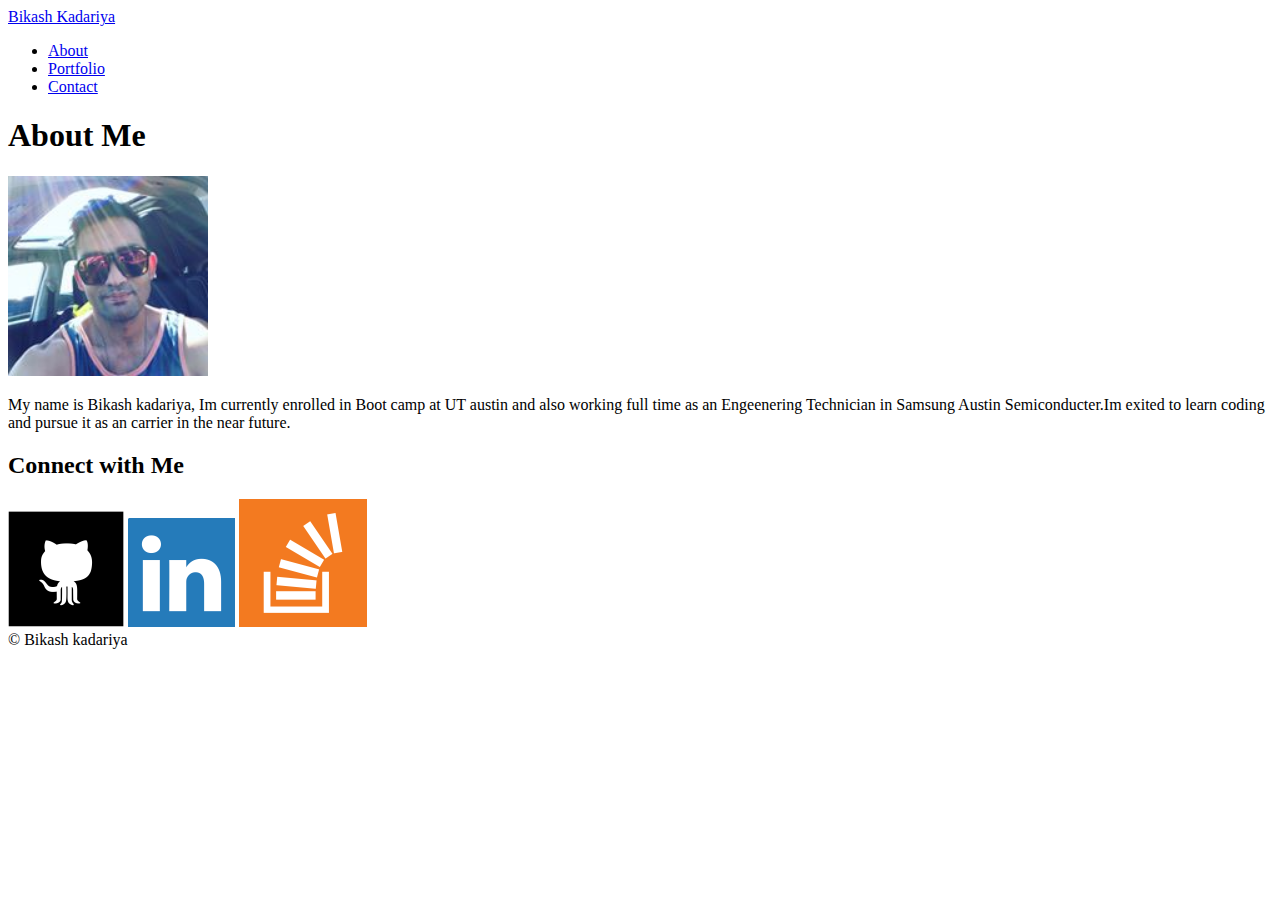
==== index.html @ 917c9ba3 "old profile updated" ====
<!DOCTYPE html>
<html lang="en-us">

<head>
  <meta charset="UTF-8">
  <title>Bikash Kadariya</title>
  <link rel="stylesheet" type="text/css" href="assets/css/reset.css">  
  <link rel="stylesheet" type="text/css" href="assets/css/style.css">
  <link rel="stylesheet" media="(max-width=960px)" href="assets/css.style.css">
</head>

<body>

<header>
	<div class="wrapper">
		<a href="#" id="logo">Bikash Kadariya</a>

		<nav>
			<ul>
				<li><a href="index.html">About</a></li>
				<li><a href="portfolio.html">Portfolio</a></li>
				<li><a href="contact.html">Contact</a></li>
			</ul>
		</nav>
	</div>
</header>

<div id="container" class="wrapper">
	<div id="content" class="module">
		<h1>About Me</h1>
	
		<img src="assets/images/bikashk.jpg" width="200" class="bikash">

		<p> My name is Bikash kadariya, Im currently enrolled in Boot camp at UT austin and also working full time as an Engeenering Technician in Samsung Austin Semiconducter.Im exited to learn coding and pursue it as an carrier in the near future.</p>

	</div>

	<div id="connect" class="module">
		<h2>Connect with Me</h2>
	
		<a href="https://github.com/Bikashkd110"><img src="assets/images/github.png"></a>
		<a href="https://www.linkedin.com/in/bikash-kadariya"><img src="assets/images/linkedin.png"></a>
		<a href="https://stackoverflow.com/users/11397449/bikash-kadariya"><img src="assets/images/stack.png"></a>
	  </div>
</div>
	<footer> &copy; Bikash kadariya</footer>
		
</body>
</html>
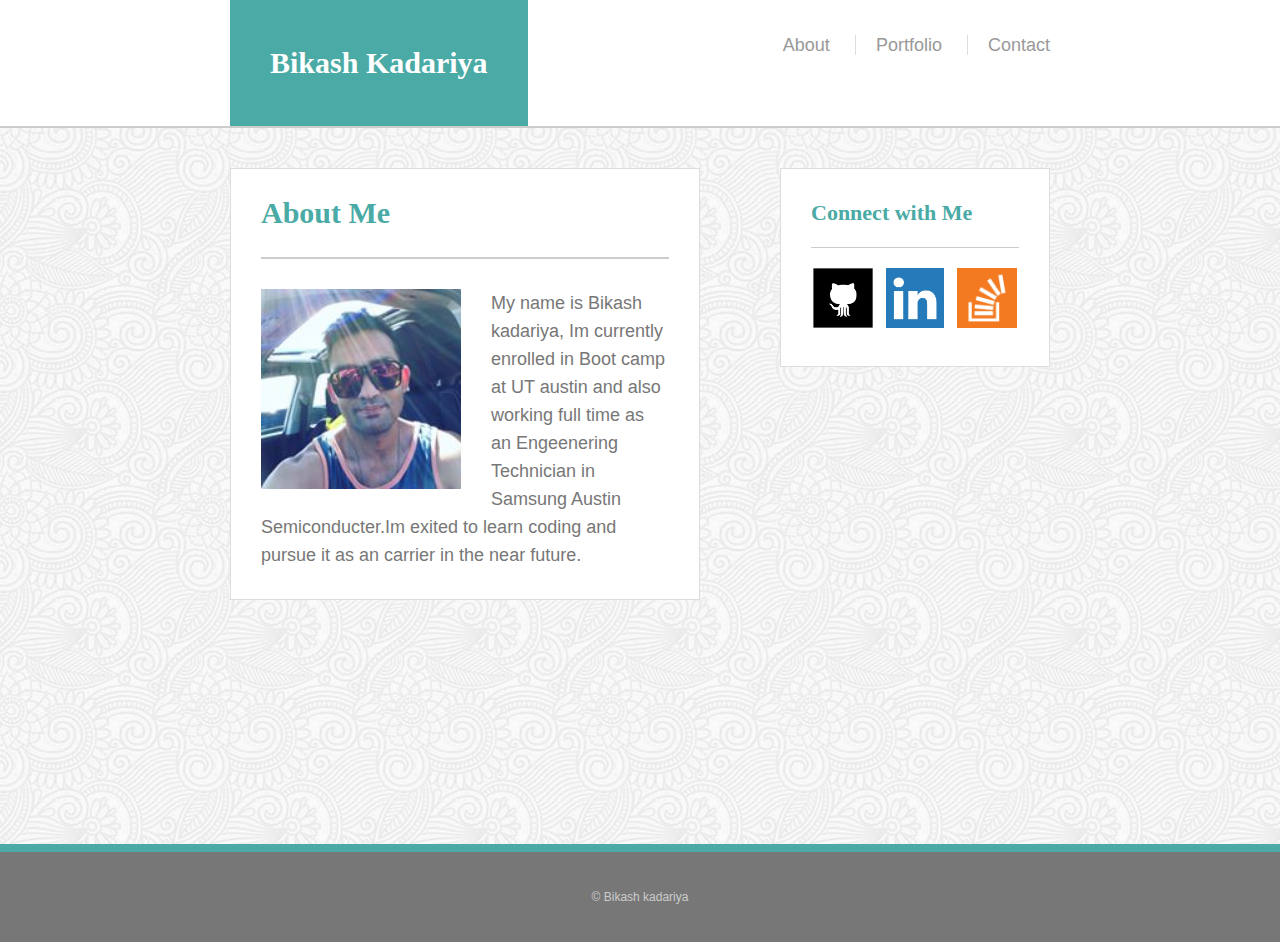
==== commit d1eda253: "updated to css from CSS" ====
--- a/index.html
+++ b/index.html
@@ -4,9 +4,9 @@
 <head>
   <meta charset="UTF-8">
   <title>Bikash Kadariya</title>
-  <link rel="stylesheet" type="text/css" href="assets/css/reset.css">  
-  <link rel="stylesheet" type="text/css" href="assets/css/style.css">
-  <link rel="stylesheet" media="(max-width=960px)" href="assets/css.style.css">
+  <link rel="stylesheet" type="text/css" href="assets/CSS/reset.css">  
+  <link rel="stylesheet" type="text/css" href="assets/CSS/style.css">
+  <link rel="stylesheet" media="(max-width=960px)" href="assets/CSS/style.css">
 </head>
 
 <body>
--- a/assets/CSS/style.css
+++ b/assets/CSS/style.css
@@ -0,0 +1,378 @@
+body {
+	background-image: url("../images/fullbloom.png");
+	background-repeat: repeat;
+	font-family: Arial;
+	font-size: 18px;
+	color: #777;
+	line-height: 28px;
+}
+* {
+	box-sizing: border-box;
+}
+
+/* Main Page */
+
+/* Sticky Footer */
+
+#container {
+	min-height: calc(100vh - 264px);
+}
+
+/* General Styling */
+
+h1, h2 {
+	font-family: "Georgia";
+	color: #4aaaa5;
+	padding-bottom: 30px;
+	font-weight: bold;
+	text-align: left;
+	margin-bottom: 30px;
+}
+
+h1 {
+	font-size: 30px;
+	border-bottom: 2px solid #ccc;
+}
+
+h2 {
+	font-size: 22px;
+	border-bottom: 1px solid #ccc;
+	padding-bottom: 20px;
+	margin-bottom: 20px;
+}
+
+header {
+	background-color: #fff;
+	margin-bottom: 40px;
+	border-bottom: 2px solid #ccc;
+}
+
+#logo {
+	float: left;
+	display: block;
+	background-color: #4aaaa5;
+	color:#fff;
+	font-family: "Georgia";
+	font-size: 30px;
+	padding: 18px 40px;
+	line-height: 90px;
+	font-weight: bold;
+	text-decoration: none;
+}
+
+nav {
+	float: right;
+}
+
+nav ul {
+	display: block;
+}
+
+nav ul li {
+	display: inline-block;
+	line-height: 90px;
+}
+
+nav ul li a {
+	text-decoration: none;
+	color: #999;
+	margin-left: 20px;
+	line-height: 22px;
+	padding-left: 20px;
+	border-left: 1px solid #ddd;
+}
+
+nav ul li:first-child a {
+	border-left: 0;
+}
+
+.wrapper {
+	width: 960px;
+	margin: 0 auto;
+	clear: both;
+	overflow: hidden;
+}
+
+footer {
+	text-align: center;
+	background-color: #777;
+	color: #ccc;
+	line-height: 90px;
+	margin-top: 40px;
+	border-top: 8px solid #4aaaa5;
+	font-size: 12px;
+}
+
+.module {
+	background-color: #fff;
+	padding: 30px;
+	border: 1px solid #ddd;
+}
+
+#content {
+	float: left;
+	width: 650px;
+}
+
+#connect {
+	width: 270px;
+	float: right;
+	text-align: center;
+}
+
+#connect img {
+	height: 60px;
+	width: auto;
+}
+
+#connect a {
+	margin-right: 8px;
+}
+
+#connect a:last-child {
+	margin-right: 0;
+}
+
+.bikash {
+	float: left;
+	margin-right: 30px;
+	
+}
+
+
+/* Contact */
+
+
+
+#contact-form ul {
+  margin-bottom: 20px;
+}
+
+#contact-form li {
+  margin-bottom: 10px;
+}
+
+label,
+input[type=text],
+input[type=email],
+textarea {
+  display: block;
+  width: 100%;
+}
+
+input[type=text],
+input[type=email],
+textarea {
+  height: 35px;
+  padding: 0 10px;
+  font-size: 14px;
+  border: 1px solid #ddd;
+}
+
+textarea {
+  height: 200px;
+}
+
+input[type=submit] {
+  padding: 10px 30px;
+  font-size: 18px;
+  color: #fff;
+  cursor: pointer;
+  background: #4aaaa5;
+  border: 0 none;
+}
+
+/* Portfolio */
+
+.work {
+  position: relative;
+  float: left;
+  width: 274px;
+  margin: 20px 0 25px;
+  overflow: auto;
+}
+
+.work:nth-child(even) {
+  margin-right: 40px;
+}
+
+.work img {
+  width: 100%;
+  border: 0 none;
+  opacity: 0.8;
+}
+
+.work h3 {
+  position: absolute;
+  bottom: 20px;
+  width: 100%;
+  padding: 15px;
+  margin-bottom: 0;
+  font-weight: 300;
+  line-height: 30px;
+  color: #fff;
+  text-align: center;
+  background: #4aaaa5;
+  border-bottom: 0;
+  font-family: "Georgia";
+  font-size: 22px;
+}
+
+
+
+/***************************
+	Media Queries
+****************************/
+
+@media (max-width: 640px) {
+
+	.wrapper {
+		width: 640px;
+	}
+
+	footer{
+width: 640px;
+
+	}
+
+	header {
+		border-bottom: none;
+	}
+
+	#logo {
+		text-align: center;
+		width: 640px;
+	}
+	
+	
+	nav {
+		background-color: #fff;
+		width: 640px;
+		border-bottom: 2px solid #ddd;
+	}
+
+	nav ul li {
+		line-height: 60px;
+	}
+
+	nav ul li a {
+		margin-left: 40px;
+		padding-left: 70px;
+	}
+
+	.bikash {
+		margin-left: 0px;
+	}
+
+	p {
+		word-wrap: break-word;
+		margin-top: 20px;
+		display: inline-block;
+	}
+	
+	#connect {
+		width: 560px;
+		height: 190px;
+		margin-right: 40px;	
+	}
+
+	#connect img {
+		float: left;
+		padding-right: 10px;
+	}
+
+	
+	#content {
+		width: 560px;
+		margin-left: 40px;
+		margin-bottom: 30px;
+	}
+	
+	.work {
+		margin-left: 100px;
+	}
+}
+
+@media (min-width: 645px) and (max-width: 979px) {
+
+	.wrapper {
+		width: 645px;
+	}
+
+
+	#logo {
+		margin-left: 20px;
+	}
+
+	nav ul {
+		padding-right: 20px;
+	}
+
+	#content {
+		width: 730px;
+		margin-left: 20px;
+		margin-bottom: 30px;
+	}
+
+	#connect {
+		width: 730px;
+		margin-right: 20px;
+	}
+
+	#connect img {
+		float: left;
+		padding-right: 10px;
+	}
+
+	nav ul li {
+		font-size: 16px;
+	}
+
+
+	
+	footer{
+		width: auto;
+		
+			}
+}
+
+@media (min-width: 980px) {
+
+	.wrapper {
+		width: 980px;
+	}
+
+	#logo {
+		margin-left: 80px;
+	}
+
+	nav ul {
+		padding-right: 80px;
+	}
+
+	.bikash {
+		margin-left: 0px;
+}
+
+	p {
+		word-wrap: break-word;
+		
+		display: inline;
+	}
+
+#content {
+		width: 470px;
+		margin-left: 80px;
+		margin-bottom: 30px;
+	}
+
+	#connect {
+		margin-right: 80px;
+	}
+
+	
+	footer{
+		width: auto;
+		
+			}
+}--- a/assets/CSS/style.css
+++ b/assets/CSS/style.css
@@ -0,0 +1,378 @@
+body {
+	background-image: url("../images/fullbloom.png");
+	background-repeat: repeat;
+	font-family: Arial;
+	font-size: 18px;
+	color: #777;
+	line-height: 28px;
+}
+* {
+	box-sizing: border-box;
+}
+
+/* Main Page */
+
+/* Sticky Footer */
+
+#container {
+	min-height: calc(100vh - 264px);
+}
+
+/* General Styling */
+
+h1, h2 {
+	font-family: "Georgia";
+	color: #4aaaa5;
+	padding-bottom: 30px;
+	font-weight: bold;
+	text-align: left;
+	margin-bottom: 30px;
+}
+
+h1 {
+	font-size: 30px;
+	border-bottom: 2px solid #ccc;
+}
+
+h2 {
+	font-size: 22px;
+	border-bottom: 1px solid #ccc;
+	padding-bottom: 20px;
+	margin-bottom: 20px;
+}
+
+header {
+	background-color: #fff;
+	margin-bottom: 40px;
+	border-bottom: 2px solid #ccc;
+}
+
+#logo {
+	float: left;
+	display: block;
+	background-color: #4aaaa5;
+	color:#fff;
+	font-family: "Georgia";
+	font-size: 30px;
+	padding: 18px 40px;
+	line-height: 90px;
+	font-weight: bold;
+	text-decoration: none;
+}
+
+nav {
+	float: right;
+}
+
+nav ul {
+	display: block;
+}
+
+nav ul li {
+	display: inline-block;
+	line-height: 90px;
+}
+
+nav ul li a {
+	text-decoration: none;
+	color: #999;
+	margin-left: 20px;
+	line-height: 22px;
+	padding-left: 20px;
+	border-left: 1px solid #ddd;
+}
+
+nav ul li:first-child a {
+	border-left: 0;
+}
+
+.wrapper {
+	width: 960px;
+	margin: 0 auto;
+	clear: both;
+	overflow: hidden;
+}
+
+footer {
+	text-align: center;
+	background-color: #777;
+	color: #ccc;
+	line-height: 90px;
+	margin-top: 40px;
+	border-top: 8px solid #4aaaa5;
+	font-size: 12px;
+}
+
+.module {
+	background-color: #fff;
+	padding: 30px;
+	border: 1px solid #ddd;
+}
+
+#content {
+	float: left;
+	width: 650px;
+}
+
+#connect {
+	width: 270px;
+	float: right;
+	text-align: center;
+}
+
+#connect img {
+	height: 60px;
+	width: auto;
+}
+
+#connect a {
+	margin-right: 8px;
+}
+
+#connect a:last-child {
+	margin-right: 0;
+}
+
+.bikash {
+	float: left;
+	margin-right: 30px;
+	
+}
+
+
+/* Contact */
+
+
+
+#contact-form ul {
+  margin-bottom: 20px;
+}
+
+#contact-form li {
+  margin-bottom: 10px;
+}
+
+label,
+input[type=text],
+input[type=email],
+textarea {
+  display: block;
+  width: 100%;
+}
+
+input[type=text],
+input[type=email],
+textarea {
+  height: 35px;
+  padding: 0 10px;
+  font-size: 14px;
+  border: 1px solid #ddd;
+}
+
+textarea {
+  height: 200px;
+}
+
+input[type=submit] {
+  padding: 10px 30px;
+  font-size: 18px;
+  color: #fff;
+  cursor: pointer;
+  background: #4aaaa5;
+  border: 0 none;
+}
+
+/* Portfolio */
+
+.work {
+  position: relative;
+  float: left;
+  width: 274px;
+  margin: 20px 0 25px;
+  overflow: auto;
+}
+
+.work:nth-child(even) {
+  margin-right: 40px;
+}
+
+.work img {
+  width: 100%;
+  border: 0 none;
+  opacity: 0.8;
+}
+
+.work h3 {
+  position: absolute;
+  bottom: 20px;
+  width: 100%;
+  padding: 15px;
+  margin-bottom: 0;
+  font-weight: 300;
+  line-height: 30px;
+  color: #fff;
+  text-align: center;
+  background: #4aaaa5;
+  border-bottom: 0;
+  font-family: "Georgia";
+  font-size: 22px;
+}
+
+
+
+/***************************
+	Media Queries
+****************************/
+
+@media (max-width: 640px) {
+
+	.wrapper {
+		width: 640px;
+	}
+
+	footer{
+width: 640px;
+
+	}
+
+	header {
+		border-bottom: none;
+	}
+
+	#logo {
+		text-align: center;
+		width: 640px;
+	}
+	
+	
+	nav {
+		background-color: #fff;
+		width: 640px;
+		border-bottom: 2px solid #ddd;
+	}
+
+	nav ul li {
+		line-height: 60px;
+	}
+
+	nav ul li a {
+		margin-left: 40px;
+		padding-left: 70px;
+	}
+
+	.bikash {
+		margin-left: 0px;
+	}
+
+	p {
+		word-wrap: break-word;
+		margin-top: 20px;
+		display: inline-block;
+	}
+	
+	#connect {
+		width: 560px;
+		height: 190px;
+		margin-right: 40px;	
+	}
+
+	#connect img {
+		float: left;
+		padding-right: 10px;
+	}
+
+	
+	#content {
+		width: 560px;
+		margin-left: 40px;
+		margin-bottom: 30px;
+	}
+	
+	.work {
+		margin-left: 100px;
+	}
+}
+
+@media (min-width: 645px) and (max-width: 979px) {
+
+	.wrapper {
+		width: 645px;
+	}
+
+
+	#logo {
+		margin-left: 20px;
+	}
+
+	nav ul {
+		padding-right: 20px;
+	}
+
+	#content {
+		width: 730px;
+		margin-left: 20px;
+		margin-bottom: 30px;
+	}
+
+	#connect {
+		width: 730px;
+		margin-right: 20px;
+	}
+
+	#connect img {
+		float: left;
+		padding-right: 10px;
+	}
+
+	nav ul li {
+		font-size: 16px;
+	}
+
+
+	
+	footer{
+		width: auto;
+		
+			}
+}
+
+@media (min-width: 980px) {
+
+	.wrapper {
+		width: 980px;
+	}
+
+	#logo {
+		margin-left: 80px;
+	}
+
+	nav ul {
+		padding-right: 80px;
+	}
+
+	.bikash {
+		margin-left: 0px;
+}
+
+	p {
+		word-wrap: break-word;
+		
+		display: inline;
+	}
+
+#content {
+		width: 470px;
+		margin-left: 80px;
+		margin-bottom: 30px;
+	}
+
+	#connect {
+		margin-right: 80px;
+	}
+
+	
+	footer{
+		width: auto;
+		
+			}
+}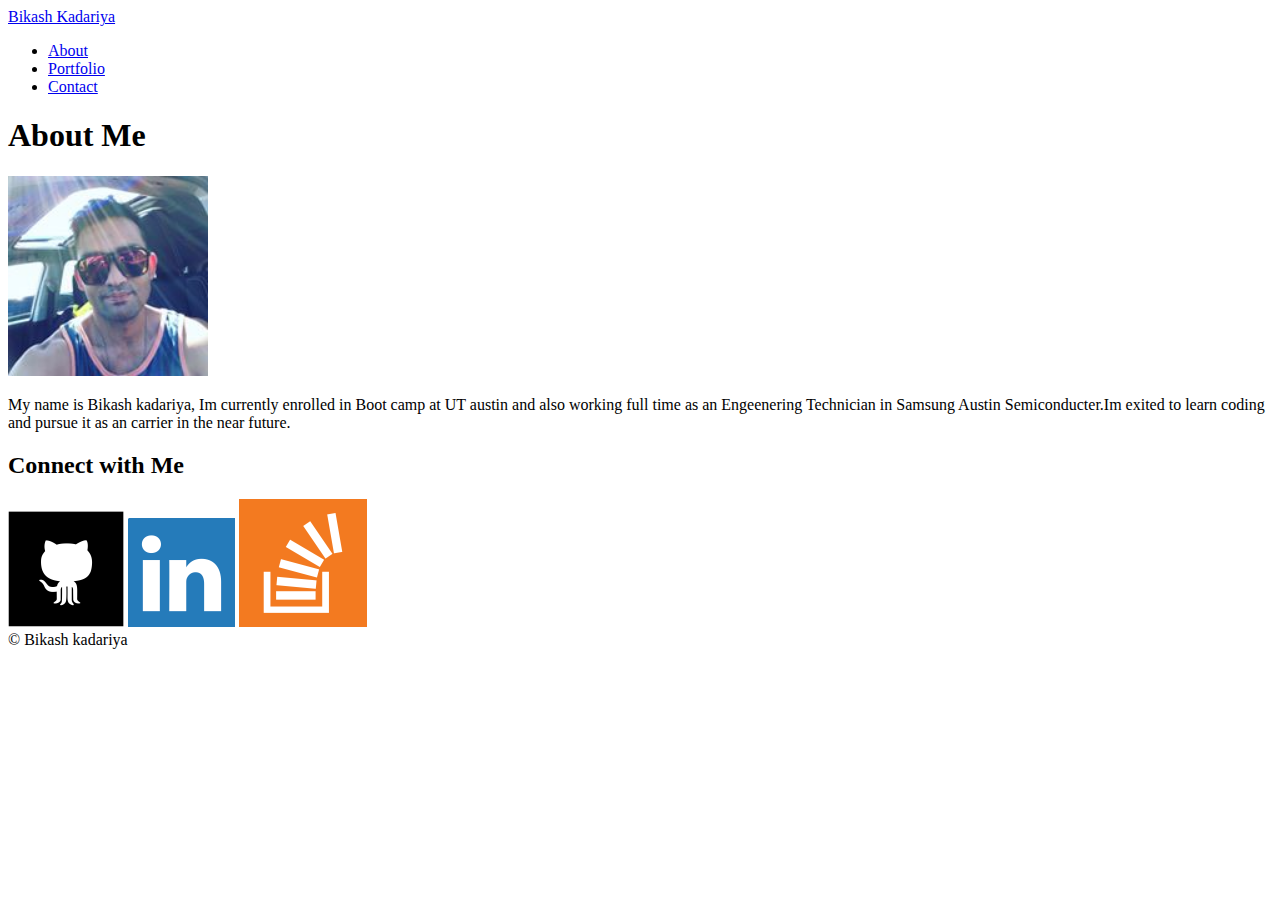
==== commit bca122dc: "project 2 updated to portfolio" ====
--- a/index.html
+++ b/index.html
@@ -4,9 +4,9 @@
 <head>
   <meta charset="UTF-8">
   <title>Bikash Kadariya</title>
-  <link rel="stylesheet" type="text/css" href="assets/CSS/reset.css">  
-  <link rel="stylesheet" type="text/css" href="assets/CSS/style.css">
-  <link rel="stylesheet" media="(max-width=960px)" href="assets/CSS/style.css">
+  <link rel="stylesheet" type="text/css" href="assets/css/reset.css">  
+  <link rel="stylesheet" type="text/css" href="assets/css/style.css">
+  <link rel="stylesheet" media="(max-width=960px)" href="assets/css.style.css">
 </head>
 
 <body>
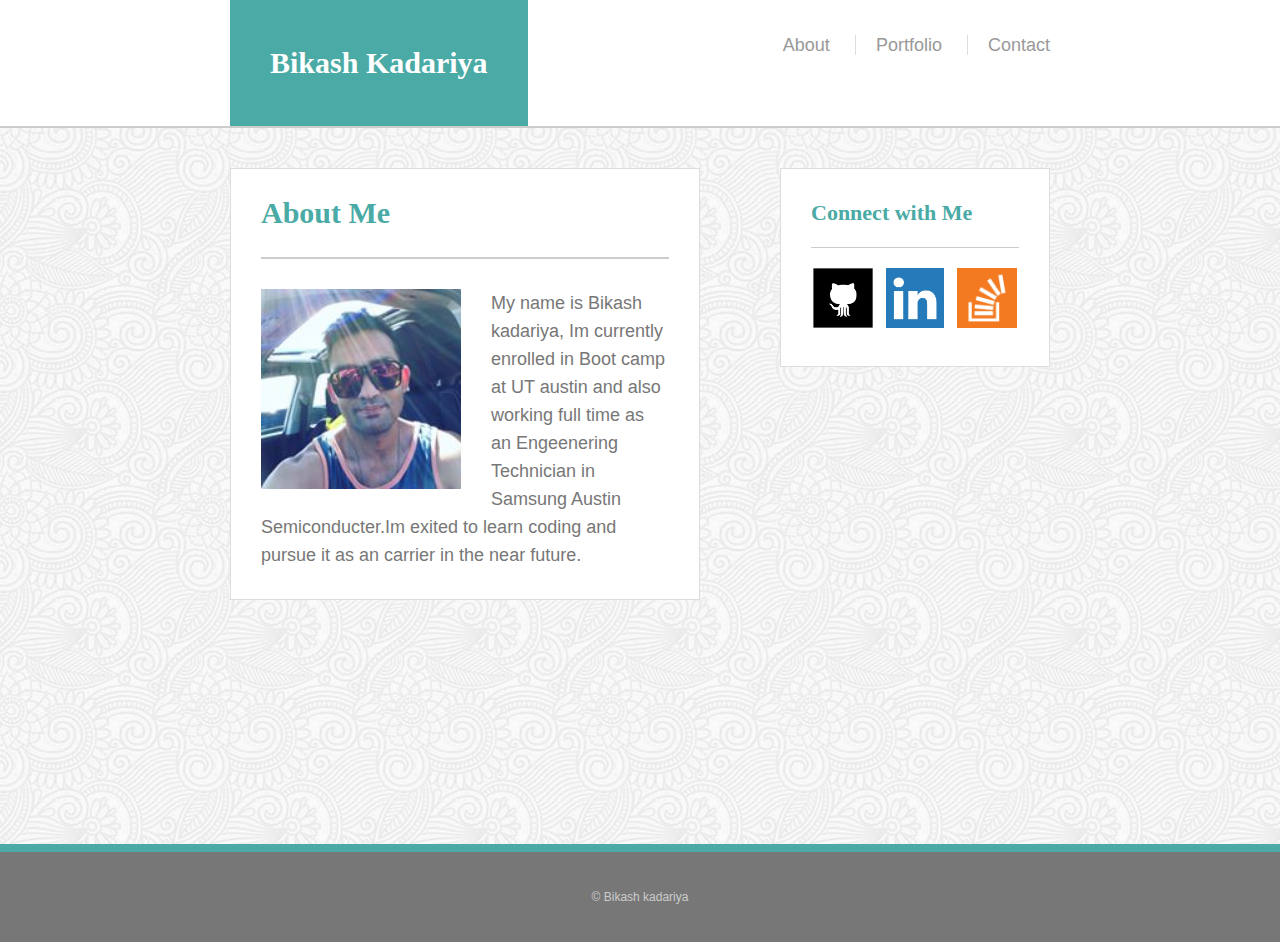
==== commit e8f9b412: "CSS debugging" ====
--- a/index.html
+++ b/index.html
@@ -4,9 +4,9 @@
 <head>
   <meta charset="UTF-8">
   <title>Bikash Kadariya</title>
-  <link rel="stylesheet" type="text/css" href="assets/css/reset.css">  
-  <link rel="stylesheet" type="text/css" href="assets/css/style.css">
-  <link rel="stylesheet" media="(max-width=960px)" href="assets/css.style.css">
+  <link rel="stylesheet" type="text/css" href="assets/CSS/reset.css">  
+  <link rel="stylesheet" type="text/css" href="assets/CSS/style.css">
+  <link rel="stylesheet" media="(max-width=960px)" href="assets/CSS/style.css">
 </head>
 
 <body>
--- a/assets/CSS/style.css
+++ b/assets/CSS/style.css
@@ -0,0 +1,378 @@
+body {
+	background-image: url("../images/fullbloom.png");
+	background-repeat: repeat;
+	font-family: Arial;
+	font-size: 18px;
+	color: #777;
+	line-height: 28px;
+}
+* {
+	box-sizing: border-box;
+}
+
+/* Main Page */
+
+/* Sticky Footer */
+
+#container {
+	min-height: calc(100vh - 264px);
+}
+
+/* General Styling */
+
+h1, h2 {
+	font-family: "Georgia";
+	color: #4aaaa5;
+	padding-bottom: 30px;
+	font-weight: bold;
+	text-align: left;
+	margin-bottom: 30px;
+}
+
+h1 {
+	font-size: 30px;
+	border-bottom: 2px solid #ccc;
+}
+
+h2 {
+	font-size: 22px;
+	border-bottom: 1px solid #ccc;
+	padding-bottom: 20px;
+	margin-bottom: 20px;
+}
+
+header {
+	background-color: #fff;
+	margin-bottom: 40px;
+	border-bottom: 2px solid #ccc;
+}
+
+#logo {
+	float: left;
+	display: block;
+	background-color: #4aaaa5;
+	color:#fff;
+	font-family: "Georgia";
+	font-size: 30px;
+	padding: 18px 40px;
+	line-height: 90px;
+	font-weight: bold;
+	text-decoration: none;
+}
+
+nav {
+	float: right;
+}
+
+nav ul {
+	display: block;
+}
+
+nav ul li {
+	display: inline-block;
+	line-height: 90px;
+}
+
+nav ul li a {
+	text-decoration: none;
+	color: #999;
+	margin-left: 20px;
+	line-height: 22px;
+	padding-left: 20px;
+	border-left: 1px solid #ddd;
+}
+
+nav ul li:first-child a {
+	border-left: 0;
+}
+
+.wrapper {
+	width: 960px;
+	margin: 0 auto;
+	clear: both;
+	overflow: hidden;
+}
+
+footer {
+	text-align: center;
+	background-color: #777;
+	color: #ccc;
+	line-height: 90px;
+	margin-top: 40px;
+	border-top: 8px solid #4aaaa5;
+	font-size: 12px;
+}
+
+.module {
+	background-color: #fff;
+	padding: 30px;
+	border: 1px solid #ddd;
+}
+
+#content {
+	float: left;
+	width: 650px;
+}
+
+#connect {
+	width: 270px;
+	float: right;
+	text-align: center;
+}
+
+#connect img {
+	height: 60px;
+	width: auto;
+}
+
+#connect a {
+	margin-right: 8px;
+}
+
+#connect a:last-child {
+	margin-right: 0;
+}
+
+.bikash {
+	float: left;
+	margin-right: 30px;
+	
+}
+
+
+/* Contact */
+
+
+
+#contact-form ul {
+  margin-bottom: 20px;
+}
+
+#contact-form li {
+  margin-bottom: 10px;
+}
+
+label,
+input[type=text],
+input[type=email],
+textarea {
+  display: block;
+  width: 100%;
+}
+
+input[type=text],
+input[type=email],
+textarea {
+  height: 35px;
+  padding: 0 10px;
+  font-size: 14px;
+  border: 1px solid #ddd;
+}
+
+textarea {
+  height: 200px;
+}
+
+input[type=submit] {
+  padding: 10px 30px;
+  font-size: 18px;
+  color: #fff;
+  cursor: pointer;
+  background: #4aaaa5;
+  border: 0 none;
+}
+
+/* Portfolio */
+
+.work {
+  position: relative;
+  float: left;
+  width: 274px;
+  margin: 20px 0 25px;
+  overflow: auto;
+}
+
+.work:nth-child(even) {
+  margin-right: 40px;
+}
+
+.work img {
+  width: 100%;
+  border: 0 none;
+  opacity: 0.8;
+}
+
+.work h3 {
+  position: absolute;
+  bottom: 20px;
+  width: 100%;
+  padding: 15px;
+  margin-bottom: 0;
+  font-weight: 300;
+  line-height: 30px;
+  color: #fff;
+  text-align: center;
+  background: #4aaaa5;
+  border-bottom: 0;
+  font-family: "Georgia";
+  font-size: 22px;
+}
+
+
+
+/***************************
+	Media Queries
+****************************/
+
+@media (max-width: 640px) {
+
+	.wrapper {
+		width: 640px;
+	}
+
+	footer{
+width: 640px;
+
+	}
+
+	header {
+		border-bottom: none;
+	}
+
+	#logo {
+		text-align: center;
+		width: 640px;
+	}
+	
+	
+	nav {
+		background-color: #fff;
+		width: 640px;
+		border-bottom: 2px solid #ddd;
+	}
+
+	nav ul li {
+		line-height: 60px;
+	}
+
+	nav ul li a {
+		margin-left: 40px;
+		padding-left: 70px;
+	}
+
+	.bikash {
+		margin-left: 0px;
+	}
+
+	p {
+		word-wrap: break-word;
+		margin-top: 20px;
+		display: inline-block;
+	}
+	
+	#connect {
+		width: 560px;
+		height: 190px;
+		margin-right: 40px;	
+	}
+
+	#connect img {
+		float: left;
+		padding-right: 10px;
+	}
+
+	
+	#content {
+		width: 560px;
+		margin-left: 40px;
+		margin-bottom: 30px;
+	}
+	
+	.work {
+		margin-left: 100px;
+	}
+}
+
+@media (min-width: 645px) and (max-width: 979px) {
+
+	.wrapper {
+		width: 645px;
+	}
+
+
+	#logo {
+		margin-left: 20px;
+	}
+
+	nav ul {
+		padding-right: 20px;
+	}
+
+	#content {
+		width: 730px;
+		margin-left: 20px;
+		margin-bottom: 30px;
+	}
+
+	#connect {
+		width: 730px;
+		margin-right: 20px;
+	}
+
+	#connect img {
+		float: left;
+		padding-right: 10px;
+	}
+
+	nav ul li {
+		font-size: 16px;
+	}
+
+
+	
+	footer{
+		width: auto;
+		
+			}
+}
+
+@media (min-width: 980px) {
+
+	.wrapper {
+		width: 980px;
+	}
+
+	#logo {
+		margin-left: 80px;
+	}
+
+	nav ul {
+		padding-right: 80px;
+	}
+
+	.bikash {
+		margin-left: 0px;
+}
+
+	p {
+		word-wrap: break-word;
+		
+		display: inline;
+	}
+
+#content {
+		width: 470px;
+		margin-left: 80px;
+		margin-bottom: 30px;
+	}
+
+	#connect {
+		margin-right: 80px;
+	}
+
+	
+	footer{
+		width: auto;
+		
+			}
+}--- a/assets/CSS/style.css
+++ b/assets/CSS/style.css
@@ -0,0 +1,378 @@
+body {
+	background-image: url("../images/fullbloom.png");
+	background-repeat: repeat;
+	font-family: Arial;
+	font-size: 18px;
+	color: #777;
+	line-height: 28px;
+}
+* {
+	box-sizing: border-box;
+}
+
+/* Main Page */
+
+/* Sticky Footer */
+
+#container {
+	min-height: calc(100vh - 264px);
+}
+
+/* General Styling */
+
+h1, h2 {
+	font-family: "Georgia";
+	color: #4aaaa5;
+	padding-bottom: 30px;
+	font-weight: bold;
+	text-align: left;
+	margin-bottom: 30px;
+}
+
+h1 {
+	font-size: 30px;
+	border-bottom: 2px solid #ccc;
+}
+
+h2 {
+	font-size: 22px;
+	border-bottom: 1px solid #ccc;
+	padding-bottom: 20px;
+	margin-bottom: 20px;
+}
+
+header {
+	background-color: #fff;
+	margin-bottom: 40px;
+	border-bottom: 2px solid #ccc;
+}
+
+#logo {
+	float: left;
+	display: block;
+	background-color: #4aaaa5;
+	color:#fff;
+	font-family: "Georgia";
+	font-size: 30px;
+	padding: 18px 40px;
+	line-height: 90px;
+	font-weight: bold;
+	text-decoration: none;
+}
+
+nav {
+	float: right;
+}
+
+nav ul {
+	display: block;
+}
+
+nav ul li {
+	display: inline-block;
+	line-height: 90px;
+}
+
+nav ul li a {
+	text-decoration: none;
+	color: #999;
+	margin-left: 20px;
+	line-height: 22px;
+	padding-left: 20px;
+	border-left: 1px solid #ddd;
+}
+
+nav ul li:first-child a {
+	border-left: 0;
+}
+
+.wrapper {
+	width: 960px;
+	margin: 0 auto;
+	clear: both;
+	overflow: hidden;
+}
+
+footer {
+	text-align: center;
+	background-color: #777;
+	color: #ccc;
+	line-height: 90px;
+	margin-top: 40px;
+	border-top: 8px solid #4aaaa5;
+	font-size: 12px;
+}
+
+.module {
+	background-color: #fff;
+	padding: 30px;
+	border: 1px solid #ddd;
+}
+
+#content {
+	float: left;
+	width: 650px;
+}
+
+#connect {
+	width: 270px;
+	float: right;
+	text-align: center;
+}
+
+#connect img {
+	height: 60px;
+	width: auto;
+}
+
+#connect a {
+	margin-right: 8px;
+}
+
+#connect a:last-child {
+	margin-right: 0;
+}
+
+.bikash {
+	float: left;
+	margin-right: 30px;
+	
+}
+
+
+/* Contact */
+
+
+
+#contact-form ul {
+  margin-bottom: 20px;
+}
+
+#contact-form li {
+  margin-bottom: 10px;
+}
+
+label,
+input[type=text],
+input[type=email],
+textarea {
+  display: block;
+  width: 100%;
+}
+
+input[type=text],
+input[type=email],
+textarea {
+  height: 35px;
+  padding: 0 10px;
+  font-size: 14px;
+  border: 1px solid #ddd;
+}
+
+textarea {
+  height: 200px;
+}
+
+input[type=submit] {
+  padding: 10px 30px;
+  font-size: 18px;
+  color: #fff;
+  cursor: pointer;
+  background: #4aaaa5;
+  border: 0 none;
+}
+
+/* Portfolio */
+
+.work {
+  position: relative;
+  float: left;
+  width: 274px;
+  margin: 20px 0 25px;
+  overflow: auto;
+}
+
+.work:nth-child(even) {
+  margin-right: 40px;
+}
+
+.work img {
+  width: 100%;
+  border: 0 none;
+  opacity: 0.8;
+}
+
+.work h3 {
+  position: absolute;
+  bottom: 20px;
+  width: 100%;
+  padding: 15px;
+  margin-bottom: 0;
+  font-weight: 300;
+  line-height: 30px;
+  color: #fff;
+  text-align: center;
+  background: #4aaaa5;
+  border-bottom: 0;
+  font-family: "Georgia";
+  font-size: 22px;
+}
+
+
+
+/***************************
+	Media Queries
+****************************/
+
+@media (max-width: 640px) {
+
+	.wrapper {
+		width: 640px;
+	}
+
+	footer{
+width: 640px;
+
+	}
+
+	header {
+		border-bottom: none;
+	}
+
+	#logo {
+		text-align: center;
+		width: 640px;
+	}
+	
+	
+	nav {
+		background-color: #fff;
+		width: 640px;
+		border-bottom: 2px solid #ddd;
+	}
+
+	nav ul li {
+		line-height: 60px;
+	}
+
+	nav ul li a {
+		margin-left: 40px;
+		padding-left: 70px;
+	}
+
+	.bikash {
+		margin-left: 0px;
+	}
+
+	p {
+		word-wrap: break-word;
+		margin-top: 20px;
+		display: inline-block;
+	}
+	
+	#connect {
+		width: 560px;
+		height: 190px;
+		margin-right: 40px;	
+	}
+
+	#connect img {
+		float: left;
+		padding-right: 10px;
+	}
+
+	
+	#content {
+		width: 560px;
+		margin-left: 40px;
+		margin-bottom: 30px;
+	}
+	
+	.work {
+		margin-left: 100px;
+	}
+}
+
+@media (min-width: 645px) and (max-width: 979px) {
+
+	.wrapper {
+		width: 645px;
+	}
+
+
+	#logo {
+		margin-left: 20px;
+	}
+
+	nav ul {
+		padding-right: 20px;
+	}
+
+	#content {
+		width: 730px;
+		margin-left: 20px;
+		margin-bottom: 30px;
+	}
+
+	#connect {
+		width: 730px;
+		margin-right: 20px;
+	}
+
+	#connect img {
+		float: left;
+		padding-right: 10px;
+	}
+
+	nav ul li {
+		font-size: 16px;
+	}
+
+
+	
+	footer{
+		width: auto;
+		
+			}
+}
+
+@media (min-width: 980px) {
+
+	.wrapper {
+		width: 980px;
+	}
+
+	#logo {
+		margin-left: 80px;
+	}
+
+	nav ul {
+		padding-right: 80px;
+	}
+
+	.bikash {
+		margin-left: 0px;
+}
+
+	p {
+		word-wrap: break-word;
+		
+		display: inline;
+	}
+
+#content {
+		width: 470px;
+		margin-left: 80px;
+		margin-bottom: 30px;
+	}
+
+	#connect {
+		margin-right: 80px;
+	}
+
+	
+	footer{
+		width: auto;
+		
+			}
+}